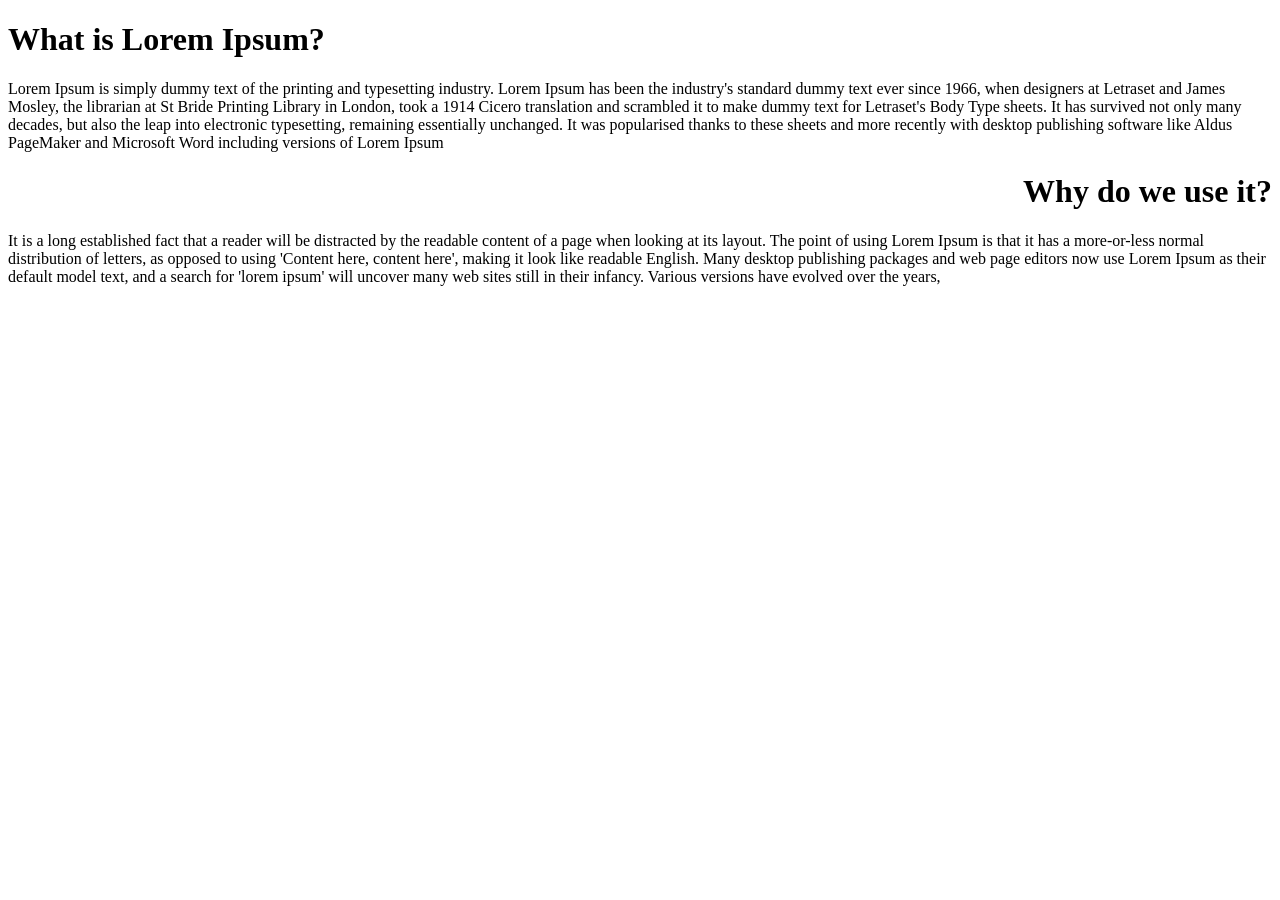
==== style_text_in _webpage.html @ f8d4c49c "new file" ====
<!DOCTYPE html>
<html lang="en">
<head>
    <meta charset="UTF-8">
    <meta name="viewport" content="width=device-width, initial-scale=1.0">
    <title>Document</title>
    <style type="text/css">
        .align-style{
            text-align:right;
        }
    </style>
</head>
<body>
    <div>
        <h1> What is Lorem Ipsum?</h1>
        <p>Lorem Ipsum is simply dummy text of the printing and typesetting industry. Lorem Ipsum has been the industry's standard dummy text ever since 1966, when designers at Letraset and James Mosley, the librarian at St Bride Printing Library in London, took a 1914 Cicero translation and scrambled it to make dummy text for Letraset's Body Type sheets. It has survived not only many decades, but also the leap into electronic typesetting, remaining essentially unchanged. It was popularised thanks to these sheets and more recently with desktop publishing software like Aldus PageMaker and Microsoft Word including versions of Lorem Ipsum</p>
    </div>
    <div>
        <h1 class="align-style">Why do we use it?</h1>
        <p>It is a long established fact that a reader will be distracted by the readable content of a page when looking at its layout. The point of using Lorem Ipsum is that it has a more-or-less normal distribution of letters, as opposed to using 'Content here, content here', making it look like readable English. Many desktop publishing packages and web page editors now use Lorem Ipsum as their default model text, and a search for 'lorem ipsum' will uncover many web sites still in their infancy. Various versions have evolved over the years,</p>
    </div>
    
</body>
</html>
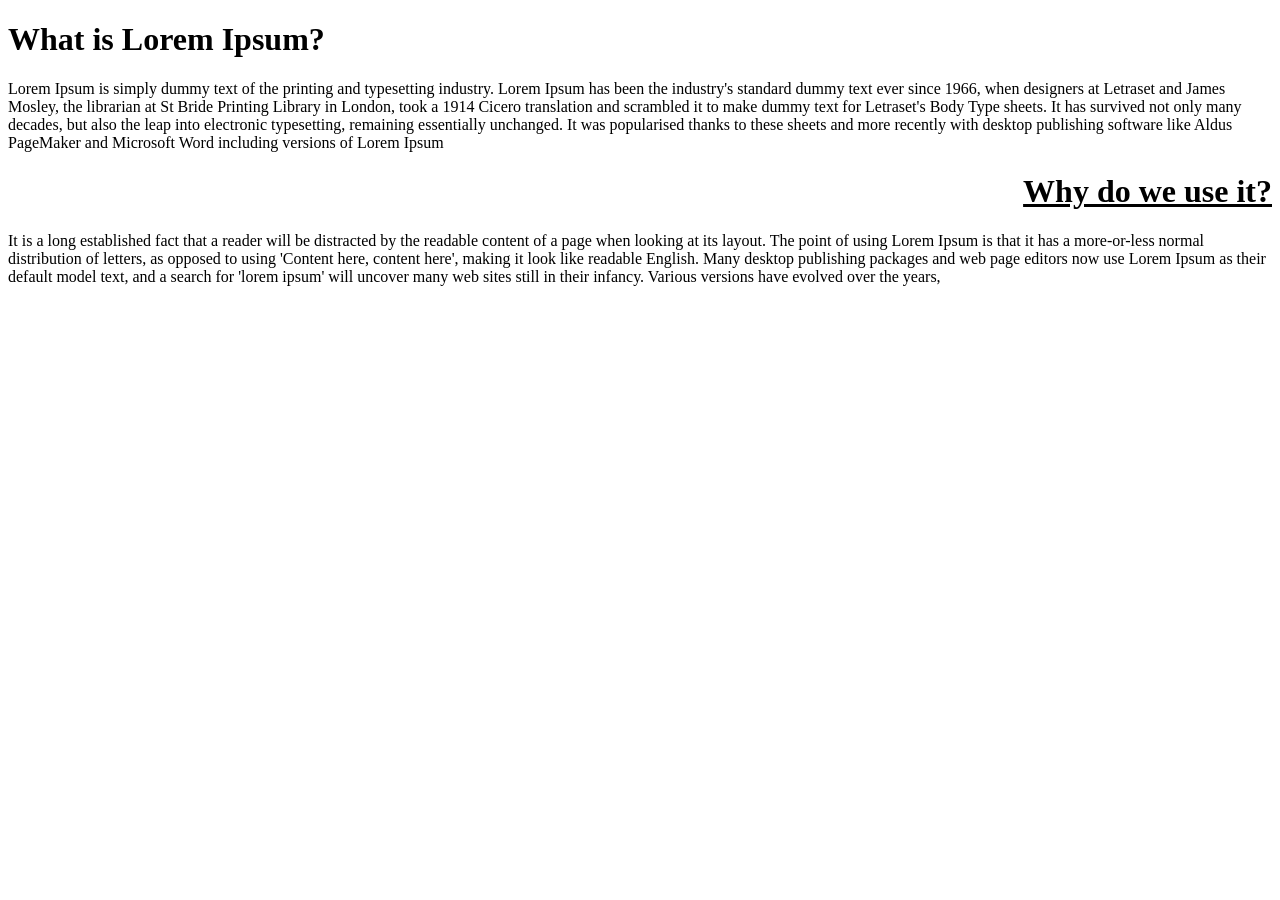
==== commit a72c6163: "update" ====
--- a/style_text_in _webpage.html
+++ b/style_text_in _webpage.html
@@ -8,6 +8,9 @@
         .align-style{
             text-align:right;
         }
+        .textdecoration{
+            text-decoration: underline;
+        }
     </style>
 </head>
 <body>
@@ -16,8 +19,8 @@
         <p>Lorem Ipsum is simply dummy text of the printing and typesetting industry. Lorem Ipsum has been the industry's standard dummy text ever since 1966, when designers at Letraset and James Mosley, the librarian at St Bride Printing Library in London, took a 1914 Cicero translation and scrambled it to make dummy text for Letraset's Body Type sheets. It has survived not only many decades, but also the leap into electronic typesetting, remaining essentially unchanged. It was popularised thanks to these sheets and more recently with desktop publishing software like Aldus PageMaker and Microsoft Word including versions of Lorem Ipsum</p>
     </div>
     <div>
-        <h1 class="align-style">Why do we use it?</h1>
-        <p>It is a long established fact that a reader will be distracted by the readable content of a page when looking at its layout. The point of using Lorem Ipsum is that it has a more-or-less normal distribution of letters, as opposed to using 'Content here, content here', making it look like readable English. Many desktop publishing packages and web page editors now use Lorem Ipsum as their default model text, and a search for 'lorem ipsum' will uncover many web sites still in their infancy. Various versions have evolved over the years,</p>
+        <h1 class="align-style textdecoration">Why do we use it?</h1>
+        <p >It is a long established fact that a reader will be distracted by the readable content of a page when looking at its layout. The point of using Lorem Ipsum is that it has a more-or-less normal distribution of letters, as opposed to using 'Content here, content here', making it look like readable English. Many desktop publishing packages and web page editors now use Lorem Ipsum as their default model text, and a search for 'lorem ipsum' will uncover many web sites still in their infancy. Various versions have evolved over the years,</p>
     </div>
     
 </body>
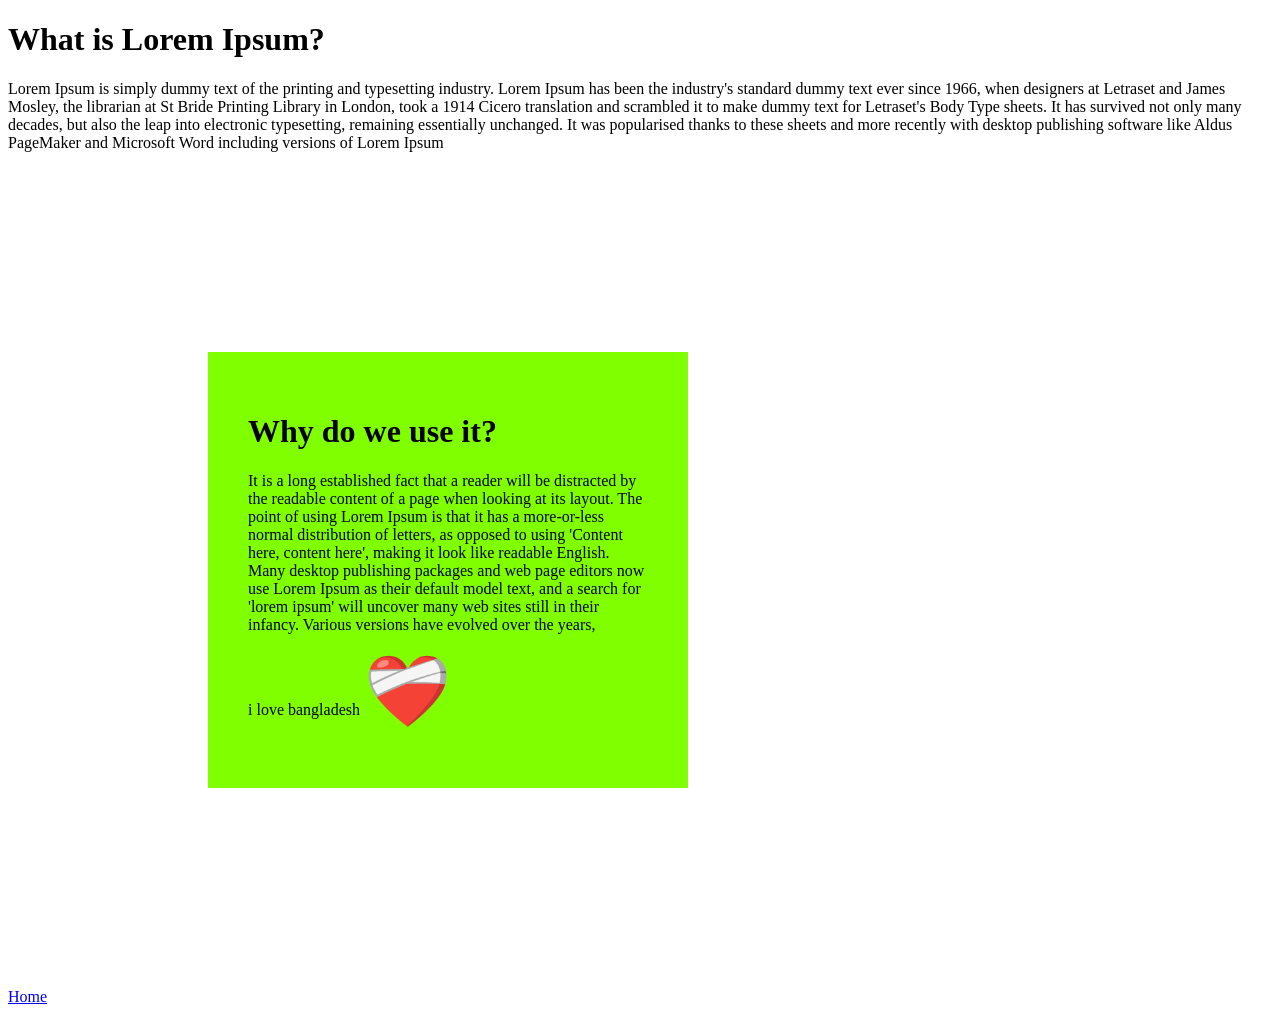
==== commit 8594cc68: "updated" ====
--- a/style_text_in _webpage.html
+++ b/style_text_in _webpage.html
@@ -4,13 +4,24 @@
     <meta charset="UTF-8">
     <meta name="viewport" content="width=device-width, initial-scale=1.0">
     <title>Document</title>
+        <link real="stylesheet"href="style.css">
     <style type="text/css">
         .align-style{
             text-align:right;
         }
         .textdecoration{
-            text-decoration: underline;
+            text-decoration: uppercase;
+            margin:200px;
+            margin-top:200px;
+            width:400px;
+            background-color:chartreuse;
+            padding:40px;
         }
+        .unicode{
+           color:red;
+           font-size:70px; 
+        }
+
     </style>
 </head>
 <body>
@@ -18,10 +29,15 @@
         <h1> What is Lorem Ipsum?</h1>
         <p>Lorem Ipsum is simply dummy text of the printing and typesetting industry. Lorem Ipsum has been the industry's standard dummy text ever since 1966, when designers at Letraset and James Mosley, the librarian at St Bride Printing Library in London, took a 1914 Cicero translation and scrambled it to make dummy text for Letraset's Body Type sheets. It has survived not only many decades, but also the leap into electronic typesetting, remaining essentially unchanged. It was popularised thanks to these sheets and more recently with desktop publishing software like Aldus PageMaker and Microsoft Word including versions of Lorem Ipsum</p>
     </div>
-    <div>
-        <h1 class="align-style textdecoration">Why do we use it?</h1>
+    <div class="textdecoration">
+        <h1 >Why do we use it?</h1>
         <p >It is a long established fact that a reader will be distracted by the readable content of a page when looking at its layout. The point of using Lorem Ipsum is that it has a more-or-less normal distribution of letters, as opposed to using 'Content here, content here', making it look like readable English. Many desktop publishing packages and web page editors now use Lorem Ipsum as their default model text, and a search for 'lorem ipsum' will uncover many web sites still in their infancy. Various versions have evolved over the years,</p>
+    <p >i love bangladesh <span class="unicode">❤️‍🩹</span></p>
     </div>
+    <a class="class"href="#">Home</a>
+   
+
+    
     
 </body>
 </html>
